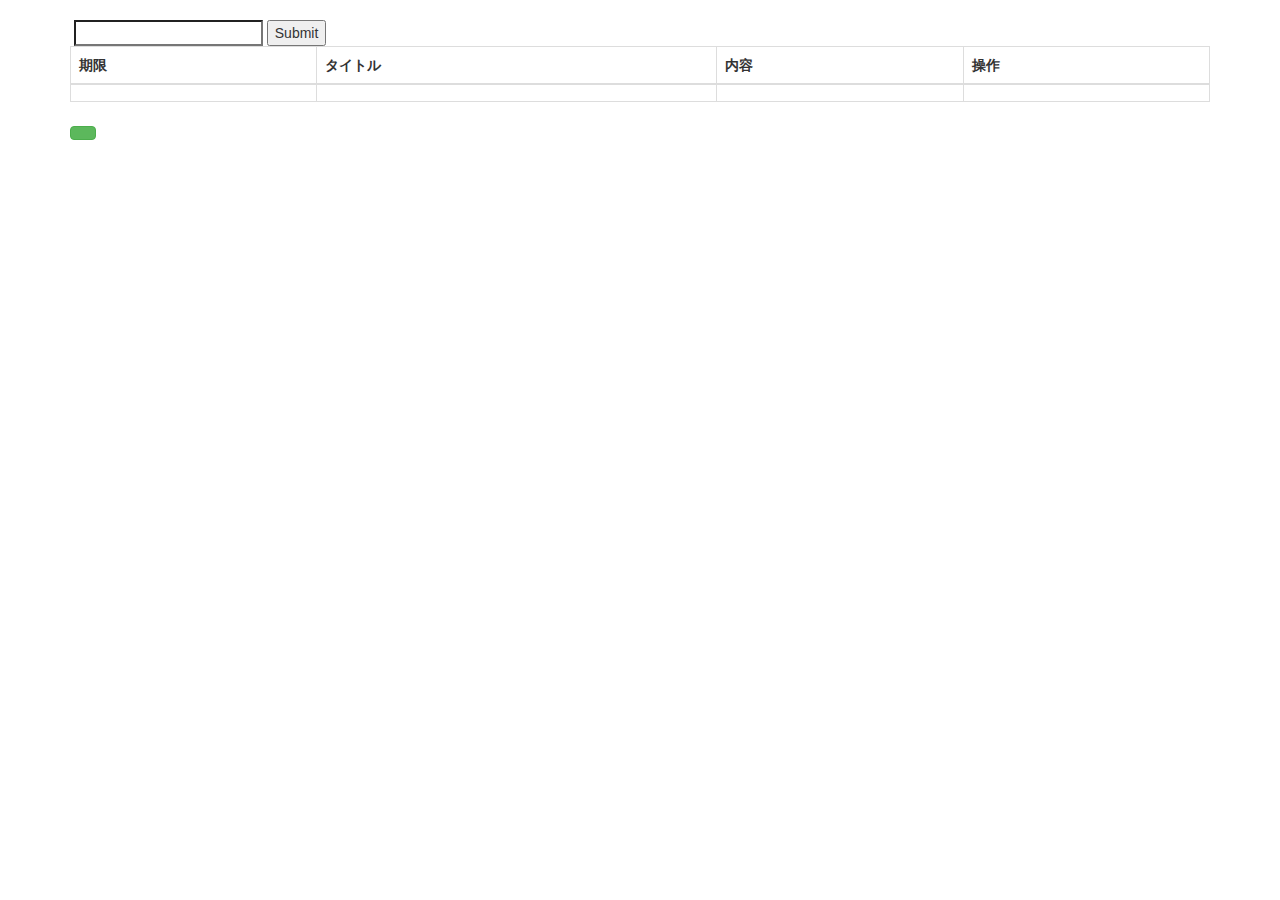
==== TodoApp/src/main/resources/templates/todo/list.html @ efc9ca0d "初期設定" ====
<!DOCTYPE html>
<html>
<head>
	<meta charset="UTF-8">
	<title>List Todo</title>
	<meta http-equiv="Content-Type" content="text/html; charset=UTF-8"/>
	<link th:href="@{/css/bootstrap.min.css}" rel="stylesheet"/>
	<link rel="stylesheet" href="https://maxcdn.bootstrapcdn.com/bootstrap/3.4.1/css/bootstrap.min.css">
	<script th:src="@{/js/jquery-3.4.1.min.js}"></script>
	<script th:src="@{/js/bootstrap.min.js}"></script>
</head>
<body>
	<div class="container">
		<h1 th:text="#{value.listTodo} + ':'"></h1>
		<form th:action="@{/todo/search}">
		  <label for="key" th:text="検索："></label>
		  <input type="search" id="key" name="key" >
		  <input type="submit">
		</form>
		<table class="table table-bordered">
	    <thead>
	      <tr>
	        <th>期限</th>
	        <th>タイトル</th>
	        <th>内容</th>
	        <th>操作</th>
	      </tr>
	    </thead>
	    <tbody>
	      <tr th:each="todo: ${todoList}" th:classappend="(*{todo.getStatus()} == 0)? table-light: ((*{todo.getStatus()} == 1)? table-danger: ((*{todo.getStatus()} == 2)? table-active: table-success))">
	        <td th:text="*{todo.getStart_date() + ' - ' + todo.getEnd_date()}"></td>
	        <td th:text="*{todo.getTitle()}"></td>
	        <td th:text="*{todo.getContent()}"></td>
	        <td>
	        	<a th:text="編集" th:href="'javascript:todo_edit(' + *{todo.getTodo_id()} + ')'"></a>
	        	<a th:text="完了" th:href="'javascript:todo_done(' + *{todo.getTodo_id()} + ')'"></a>
	        	<!-- <a th:text="削除" th:href="'javascript:todo_delete(' + *{todo.getTodo_id()} + ')'"></a> -->
	        	<a th:text="削除" th:href="@{/todo/delete/} + *{todo.getTodo_id()}"></a>
	       	</td>
	      </tr>
	    </tbody>
	  </table>
	  <a th:href="@{/todo/add}" th:text="#{value.addTodo}" class="btn btn-success"></a>
  </div>
  <form id="frm_edit" method="post" th:action="@{/todo/edit}">
  	<input type="hidden" id="todo_id" name="todo_id" value="">
  </form>
</body>
<script tyle="text/javascript" th:inline="javascript">
	function todo_edit(todo_id) {
		$("#todo_id").val(todo_id);
		$("#frm_edit").submit();
	}
	function todo_done(todo_id) {
		var data = {
			"todo_id": todo_id
		};
	    var url = /*[[@{/todo/done}]]*/;
	    var redirect_url = /*[[@{/todo/list}]]*/;
		if (window.confirm("完了してもよろしいでしょうか？")) {
			$.ajax({
			   url: url,  //送信先のServlet URL（適当に変えて下さい）
			   type: "POST",          //GET / POST
			   dataType: 'json',
			   data: data,        //リクエストJSON
			   async: true,           //true:非同期(デフォルト), false:同期
			   success: function(res) {
				   console.log(res);
				   if (res == "true") {
				   		alert("完了しました。");
					    window.redirect(redirect_url);
				   } else {
					   alert("完了出来ませんでした。");
				   }
			   },
			   error : function(XMLHttpRequest, textStatus, errorThrown) {
			     alert("リクエスト時になんらかのエラーが発生しました：" + textStatus +":\n" + errorThrown);
			   }
			});
		}
	}
/* 	function todo_delete(todo_id) {
		
	} */
</script>
</html>
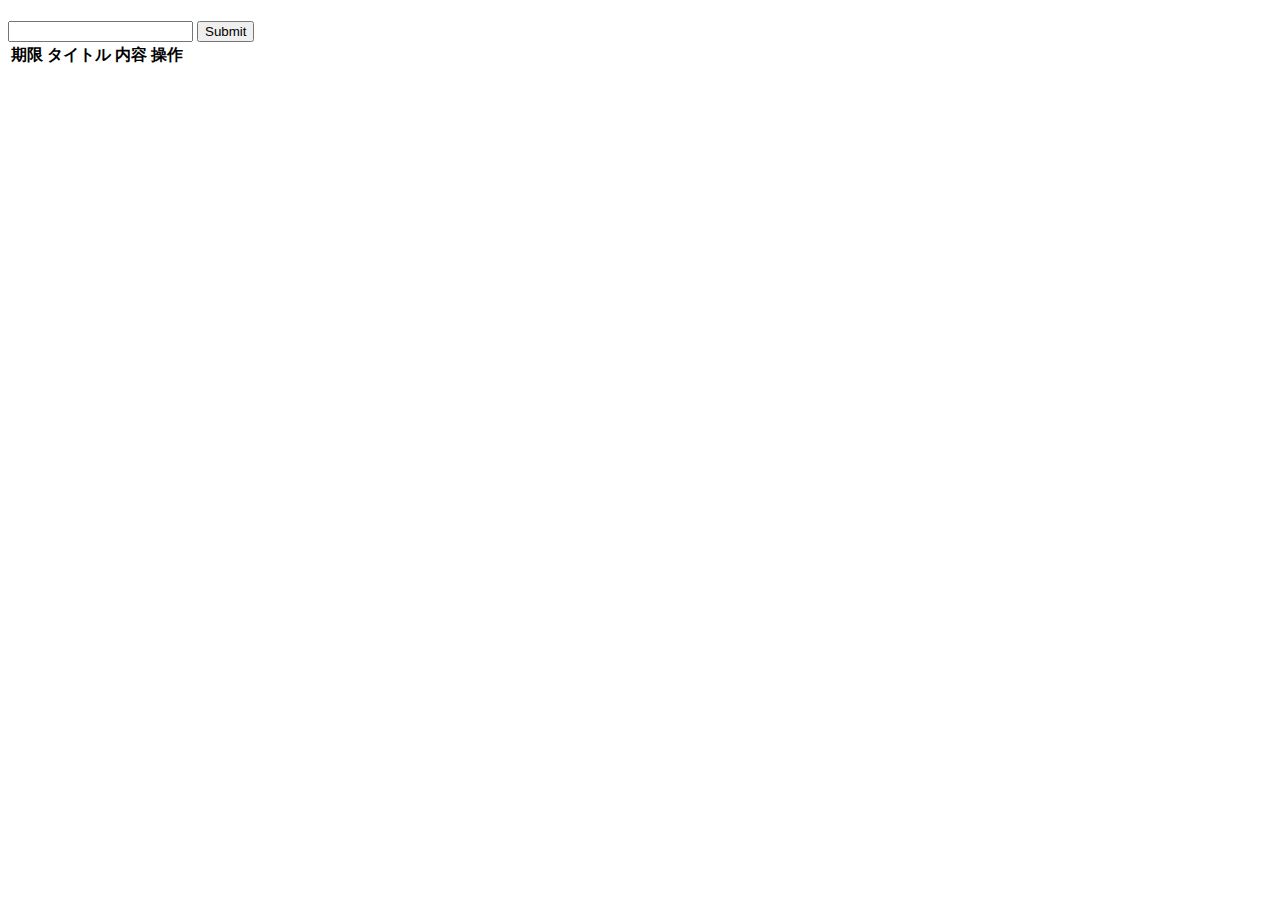
==== commit 040c60fa: "Todoを完了する処理を修正した（Gsonでjson valueを返す） 画面に表示するメッセージは日本語にする" ====
--- a/TodoApp/src/main/resources/templates/todo/list.html
+++ b/TodoApp/src/main/resources/templates/todo/list.html
@@ -5,7 +5,7 @@
 	<title>List Todo</title>
 	<meta http-equiv="Content-Type" content="text/html; charset=UTF-8"/>
 	<link th:href="@{/css/bootstrap.min.css}" rel="stylesheet"/>
-	<link rel="stylesheet" href="https://maxcdn.bootstrapcdn.com/bootstrap/3.4.1/css/bootstrap.min.css">
+	<link th:href="@{/css/todo_list.css}" rel="stylesheet"/>
 	<script th:src="@{/js/jquery-3.4.1.min.js}"></script>
 	<script th:src="@{/js/bootstrap.min.js}"></script>
 </head>
@@ -65,10 +65,9 @@
 			   data: data,        //リクエストJSON
 			   async: true,           //true:非同期(デフォルト), false:同期
 			   success: function(res) {
-				   console.log(res);
 				   if (res == "true") {
 				   		alert("完了しました。");
-					    window.redirect(redirect_url);
+					    window.location.replace(redirect_url);
 				   } else {
 					   alert("完了出来ませんでした。");
 				   }
